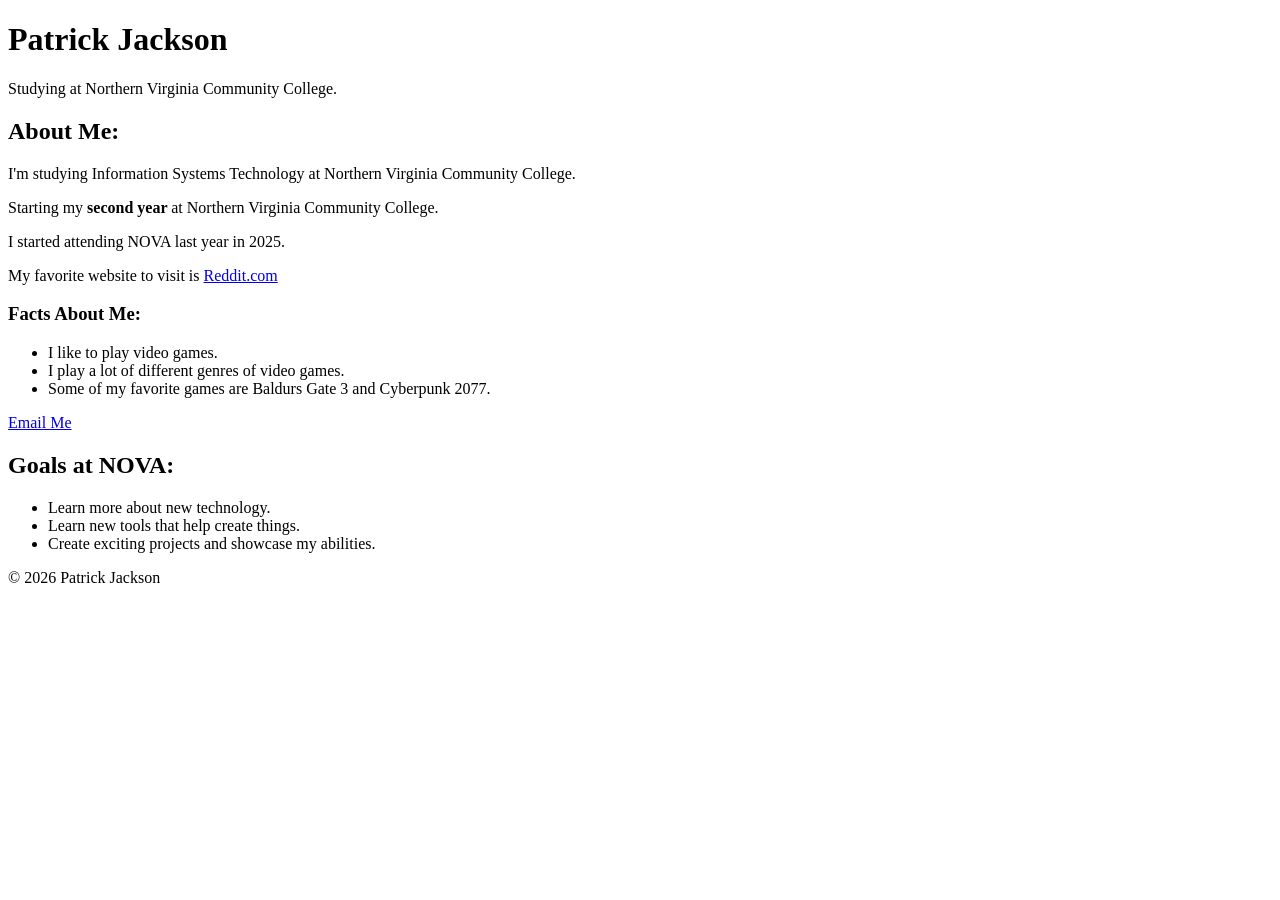
==== index.html @ 22229a77 "Add landing page files (Attempt 2)" ====
<!DOCTYPE html>
<html lang="en">

<head>
    <meta charset="UTF-8">
    <meta name="viewport" content="width=device-width, initial-scale=1.0">
    <title>About Me Page : CSS</title>
    <link rel="stylesheet" href="css/style.css">

    <!--link rel links to the stylesheet depending on where you specified.(file location)-->

</head>

<!--Head-->


<body>

    <!--Body-->

    <header class="site-header">

        <h1>Patrick Jackson</h1>

        <p class="tagline">Studying at Northern Virginia Community College.</p>

        <!--class assigns the text a group that you can name (like tagline which was written)-->

        <!--Header-->

    </header>

    <!--End of header-->

    <main class="container">

        <!--Start of main-->

        <!--class assigns the text a group that you can name (like container which was written)-->


        <section>

            <!--Section-->

            <h2>About Me:</h2>

            <!--Intro class-->

            <p class="intro">I'm studying Information Systems Technology at Northern Virginia Community College.</p>

            <!--bolds word with strong tag and a href links to a website.-->

            <p>Starting my <strong>second year </strong> at Northern Virginia Community College.</p>
            <p>I started attending NOVA last year in 2025.</p>
            <p>My favorite website to visit is <a href="https://www.reddit.com">Reddit.com</a></p>

            <!-- End of Section-->

        </section>

        <!--Div Card-->

        <div class="card">

            <h3>Facts About Me:</h3>

            <!--Unordered list-->

            <ul>
                <li>I like to play video games.</li>
                <li>I play a lot of different genres of video games.</li>
                <li>Some of my favorite games are Baldurs Gate 3 and Cyberpunk 2077.</li>

            </ul>

            <a class="button" href="mailto:pj47446@email.vccs.edu">Email Me</a>

        </div>

        <section>

            <!--Section-->

            <h2>Goals at NOVA:</h2>

            <!--Unordered list-->

            <ul>
                <li>Learn more about new technology.</li>
                <li>Learn new tools that help create things.</li>
                <li>Create exciting projects and showcase my abilities.</li>
            </ul>

        

        </section>

        <!--End of section-->

    </main>

    <!--End of main-->

    <footer class="site-footer">

        <!--footer class is "site-footer"-->

        <!--Footer-->

        <p> &copy; 2026 Patrick Jackson</p>

        <!--&copy; creates the copyright symbol/icon. (Don't forget the semicolon or it won't work!)-->

    </footer>

</body>

<!--End of body-->

</html>
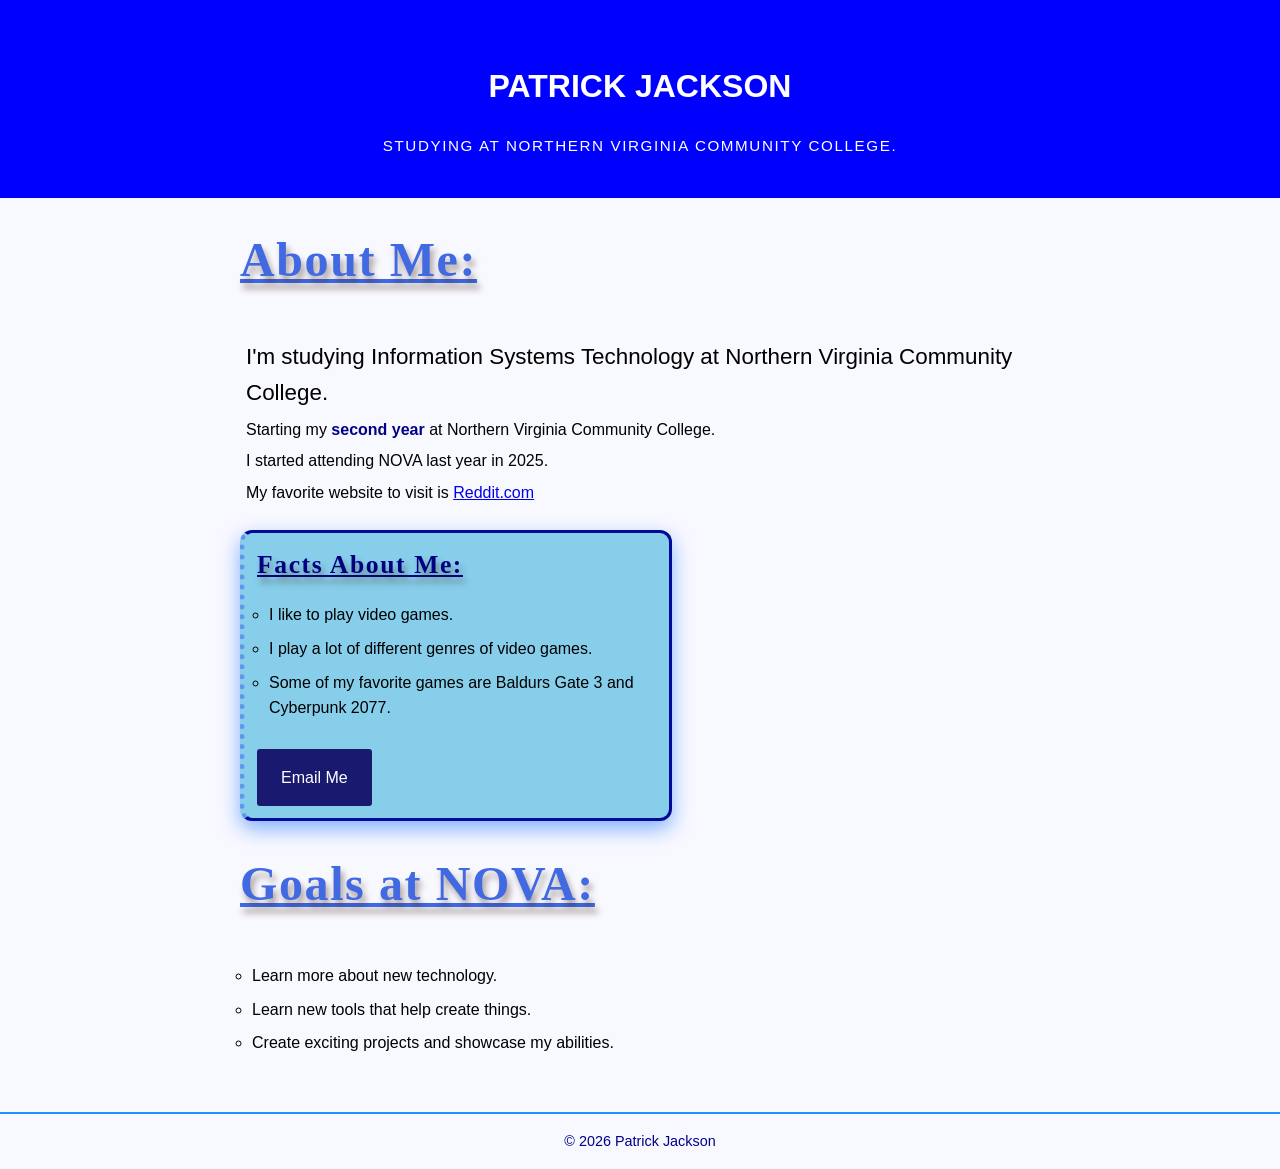
==== commit 5ff4880b: "Add landing page files (Attempt 4)" ====
--- a/index.html
+++ b/index.html
@@ -5,7 +5,7 @@
     <meta charset="UTF-8">
     <meta name="viewport" content="width=device-width, initial-scale=1.0">
     <title>About Me Page : CSS</title>
-    <link rel="stylesheet" href="css/style.css">
+    <link rel="stylesheet" href="style.css">
 
     <!--link rel links to the stylesheet depending on where you specified.(file location)-->
 
--- a/style.css
+++ b/style.css
@@ -0,0 +1,120 @@
+/* body is the class and you can assign properties and values to it. */
+/* creates a comment which can be very helpful. (Make sure you use end it properly or it will mess up your code. */
+/* font-size you can use px for pixels or rem to size text. You can also use em to size text as well. */
+
+body {background-color:#f8f8ff;
+    color: black;
+    font-family: Verdana, "Geneva", Tahoma, sans-serif;
+    font-size: 16px;
+    line-height: 1.6;
+    margin: 0;   
+}
+
+h1 {color: white;}
+
+h2,
+h3 {
+    font-family: "Cambria", "Cochin", Georgia, Times, 'Times New Roman', serif;
+    letter-spacing: 1.6px; /*letter-spacing is the space between the letters. */
+    font-size: 3.0rem;
+    border-bottom: 3px; color:royalblue; /*border bottom is the line under the element. */
+    margin-top: 24px; /*margin-top is space outside the element. */
+    text-decoration-line: underline; /*text-decoration has options to underline text or other options etc. (style your text.) */
+    text-shadow: 3px 6px 6px rgba(48, 22, 0, 0.4); /*text-shadow creates a shadow around text using rgba (red,green,blue,alpha(transparency, number than than 1.0) */
+    
+}
+
+
+p { margin: 6px 6px 6px;} /*margin is the areas around the page. (top, middle, bottom, edges) */
+
+.intro {font-size: 1.4rem;
+        font-style: normal; /*font-style allows you to style font (italic or bold or normal etc.)*/
+
+
+}
+
+/*strong and p & h1,h2, h3 are classes that can be styled if specified in the selector using CSS. */
+
+strong {font-weight:bold ; /*font-weight is the thickness (or lightness) of the letters (can be lighter (lighter text, or thicker for bold text.) */
+    color: darkblue;
+
+}
+
+a:hover {text-decoration: none; /*a: hover is used to show a link when you hover over it, or could be an element. */
+
+}
+
+a:focus-visible {color: gold;} /*a:focus when you tab, it colors the area where you are on the page and links. */
+
+
+.site-header { background-color: blue;
+                color: white;
+                text-align: center;
+                padding: 40px 20px;
+                text-transform: uppercase;
+                max-width: 100%;
+                margin: 0 auto;
+
+}
+
+.tagline {letter-spacing: 1.6px;
+        margin: 4px 0px 0px;
+        text-transform: uppercase;
+        font-size: 0.95rem;
+
+}
+
+.container {max-width: 800px;
+    margin: 0 auto ; /*margin: 0 auto centers the column to the center of the web-page. */
+    padding: 0  20px 40px;
+
+}
+
+.card {background-color:skyblue;
+        border: solid 3px rgb(0, 10, 150);
+        border-left: dotted 5px cornflowerblue; /*border left changes just the left side of the border. */
+        border-radius: 12px; /*border radius is border  (changing the shape of the borders or styling it.) */
+        padding: 12px;
+        margin: 25px 0;
+        max-width: 400px;
+        box-shadow: 0 8px 20px rgb(128, 177, 255);
+        
+
+}
+
+.card h3{margin: 0 0 12px;
+        font-size: 1.6rem;
+        color: navy;
+
+}
+
+.button {display:inline-block; /*display:inline block lets the link create a button which can be seen. */
+        background-color:midnightblue;
+        color: white;
+        padding: 16px 24px;
+        border-radius: 3px;
+        text-decoration: none;
+        margin-top: 12px;
+}
+
+
+.button:hover { background-color: blue; /*button:hover changes colors when you hover over the link (helps tell its a link) */
+}
+
+
+ul {list-style-type: circle;
+    padding-left: 12px;
+
+}
+
+li {margin-bottom: 8px;
+
+}
+
+
+.site-footer {text-align: center ;
+            font-size: 0.9rem;
+            color: darkblue;
+            border-top: 2px solid dodgerblue;
+            padding: 10px;
+}
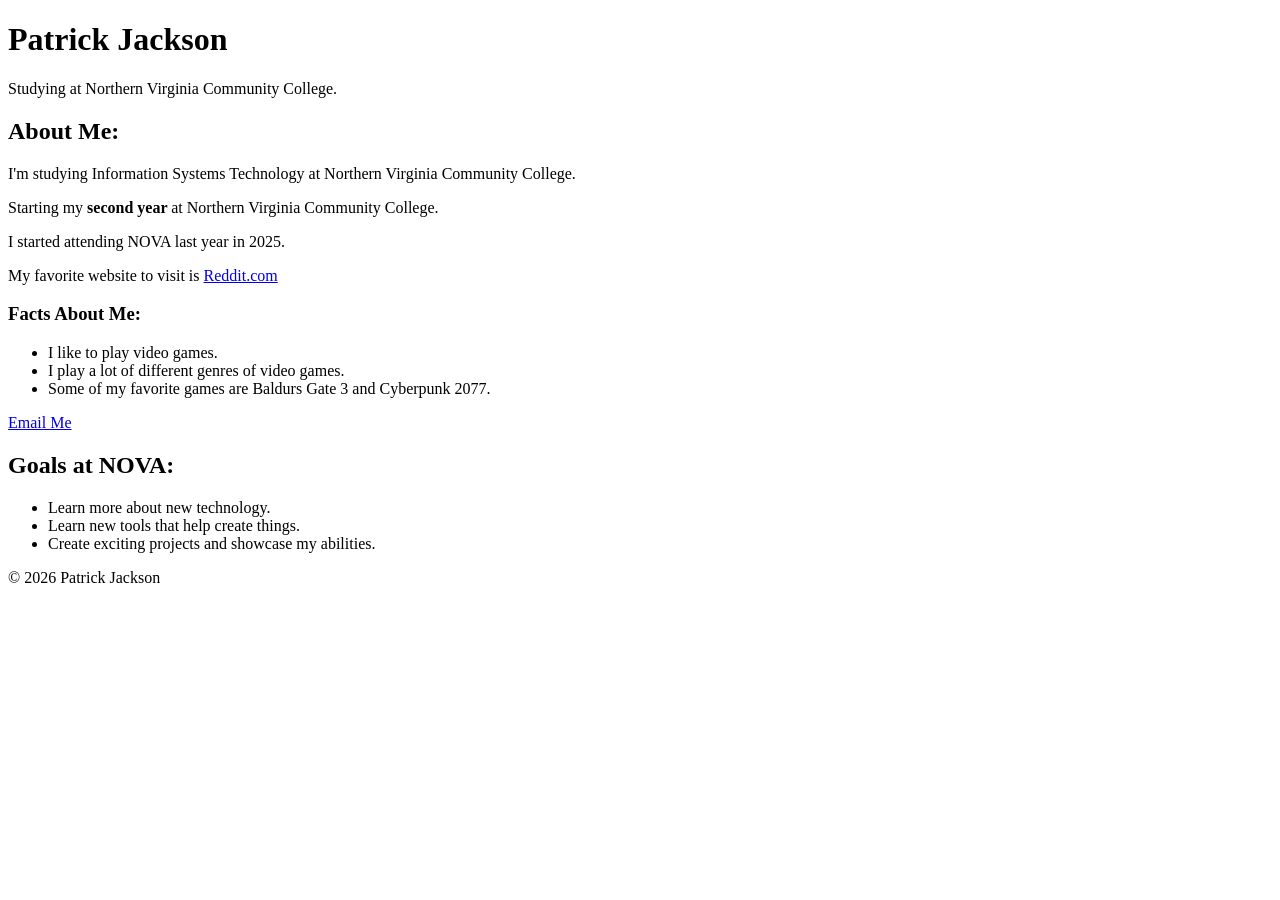
==== commit b2c25a9d: "Add landing page files" ====
--- a/index.html
+++ b/index.html
@@ -5,7 +5,7 @@
     <meta charset="UTF-8">
     <meta name="viewport" content="width=device-width, initial-scale=1.0">
     <title>About Me Page : CSS</title>
-    <link rel="stylesheet" href="style.css">
+    <link rel="stylesheet/css" href="style.css">
 
     <!--link rel links to the stylesheet depending on where you specified.(file location)-->
 
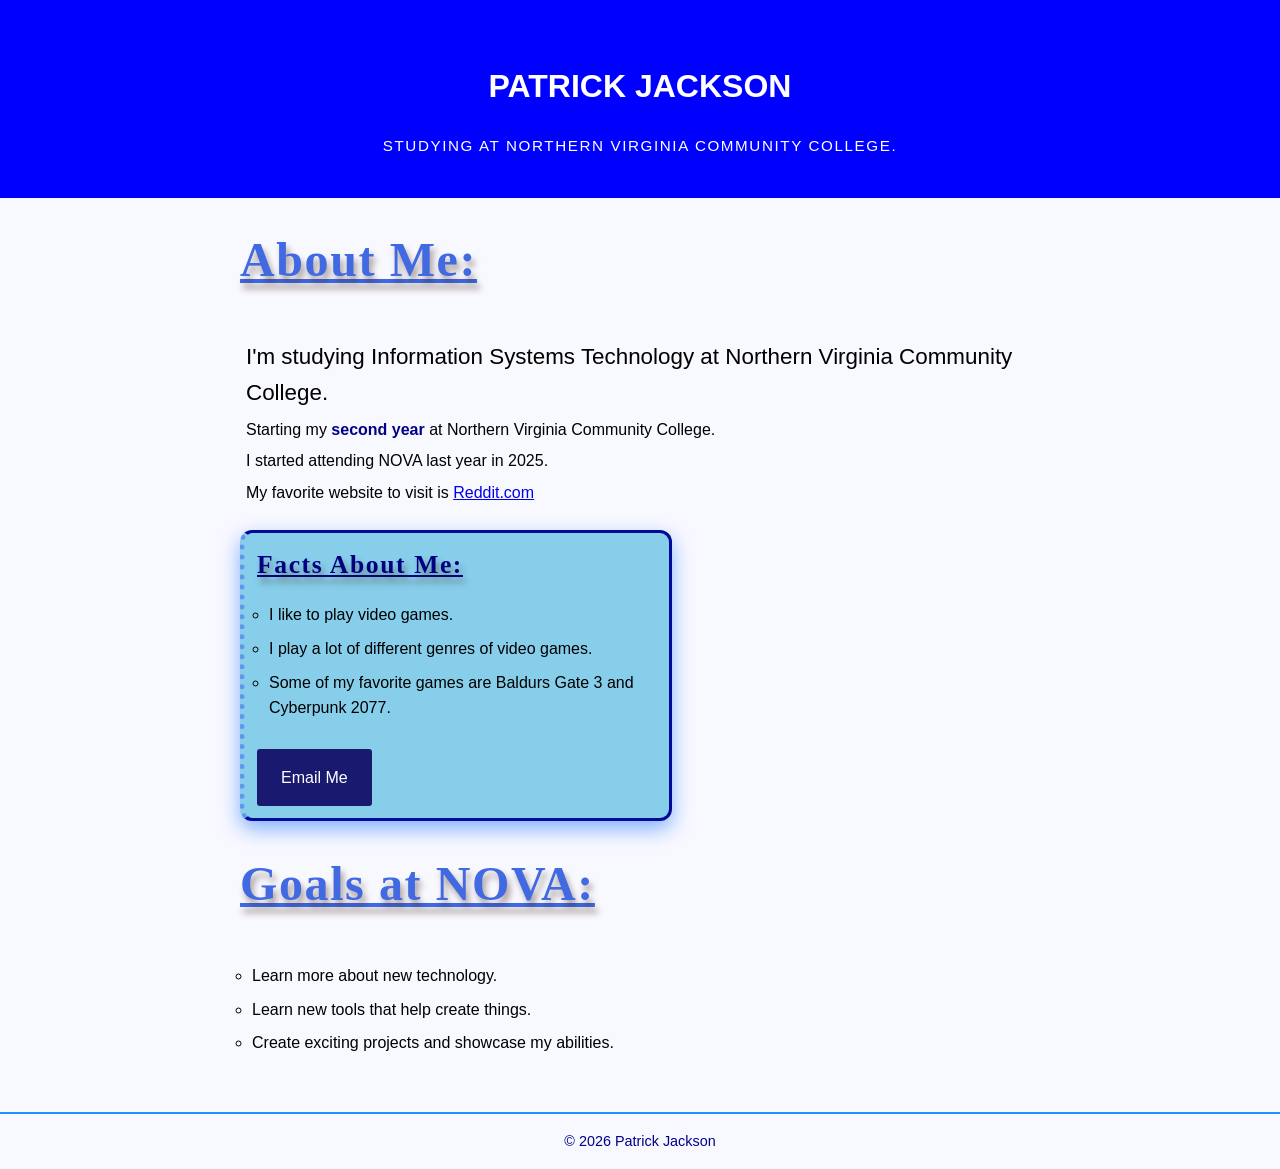
==== commit d7fc0c2b: "Add landing page files" ====
--- a/index.html
+++ b/index.html
@@ -5,7 +5,7 @@
     <meta charset="UTF-8">
     <meta name="viewport" content="width=device-width, initial-scale=1.0">
     <title>About Me Page : CSS</title>
-    <link rel="stylesheet/css" href="style.css">
+    <link rel="stylesheet" href="css/style.css">
 
     <!--link rel links to the stylesheet depending on where you specified.(file location)-->
 
--- a/css/style.css
+++ b/css/style.css
@@ -0,0 +1,120 @@
+/* body is the class and you can assign properties and values to it. */
+/* creates a comment which can be very helpful. (Make sure you use end it properly or it will mess up your code. */
+/* font-size you can use px for pixels or rem to size text. You can also use em to size text as well. */
+
+body {background-color:#f8f8ff;
+    color: black;
+    font-family: Verdana, "Geneva", Tahoma, sans-serif;
+    font-size: 16px;
+    line-height: 1.6;
+    margin: 0;   
+}
+
+h1 {color: white;}
+
+h2,
+h3 {
+    font-family: "Cambria", "Cochin", Georgia, Times, 'Times New Roman', serif;
+    letter-spacing: 1.6px; /*letter-spacing is the space between the letters. */
+    font-size: 3.0rem;
+    border-bottom: 3px; color:royalblue; /*border bottom is the line under the element. */
+    margin-top: 24px; /*margin-top is space outside the element. */
+    text-decoration-line: underline; /*text-decoration has options to underline text or other options etc. (style your text.) */
+    text-shadow: 3px 6px 6px rgba(48, 22, 0, 0.4); /*text-shadow creates a shadow around text using rgba (red,green,blue,alpha(transparency, number than than 1.0) */
+    
+}
+
+
+p { margin: 6px 6px 6px;} /*margin is the areas around the page. (top, middle, bottom, edges) */
+
+.intro {font-size: 1.4rem;
+        font-style: normal; /*font-style allows you to style font (italic or bold or normal etc.)*/
+
+
+}
+
+/*strong and p & h1,h2, h3 are classes that can be styled if specified in the selector using CSS. */
+
+strong {font-weight:bold ; /*font-weight is the thickness (or lightness) of the letters (can be lighter (lighter text, or thicker for bold text.) */
+    color: darkblue;
+
+}
+
+a:hover {text-decoration: none; /*a: hover is used to show a link when you hover over it, or could be an element. */
+
+}
+
+a:focus-visible {color: gold;} /*a:focus when you tab, it colors the area where you are on the page and links. */
+
+
+.site-header { background-color: blue;
+                color: white;
+                text-align: center;
+                padding: 40px 20px;
+                text-transform: uppercase;
+                max-width: 100%;
+                margin: 0 auto;
+
+}
+
+.tagline {letter-spacing: 1.6px;
+        margin: 4px 0px 0px;
+        text-transform: uppercase;
+        font-size: 0.95rem;
+
+}
+
+.container {max-width: 800px;
+    margin: 0 auto ; /*margin: 0 auto centers the column to the center of the web-page. */
+    padding: 0  20px 40px;
+
+}
+
+.card {background-color:skyblue;
+        border: solid 3px rgb(0, 10, 150);
+        border-left: dotted 5px cornflowerblue; /*border left changes just the left side of the border. */
+        border-radius: 12px; /*border radius is border  (changing the shape of the borders or styling it.) */
+        padding: 12px;
+        margin: 25px 0;
+        max-width: 400px;
+        box-shadow: 0 8px 20px rgb(128, 177, 255);
+        
+
+}
+
+.card h3{margin: 0 0 12px;
+        font-size: 1.6rem;
+        color: navy;
+
+}
+
+.button {display:inline-block; /*display:inline block lets the link create a button which can be seen. */
+        background-color:midnightblue;
+        color: white;
+        padding: 16px 24px;
+        border-radius: 3px;
+        text-decoration: none;
+        margin-top: 12px;
+}
+
+
+.button:hover { background-color: blue; /*button:hover changes colors when you hover over the link (helps tell its a link) */
+}
+
+
+ul {list-style-type: circle;
+    padding-left: 12px;
+
+}
+
+li {margin-bottom: 8px;
+
+}
+
+
+.site-footer {text-align: center ;
+            font-size: 0.9rem;
+            color: darkblue;
+            border-top: 2px solid dodgerblue;
+            padding: 10px;
+}
